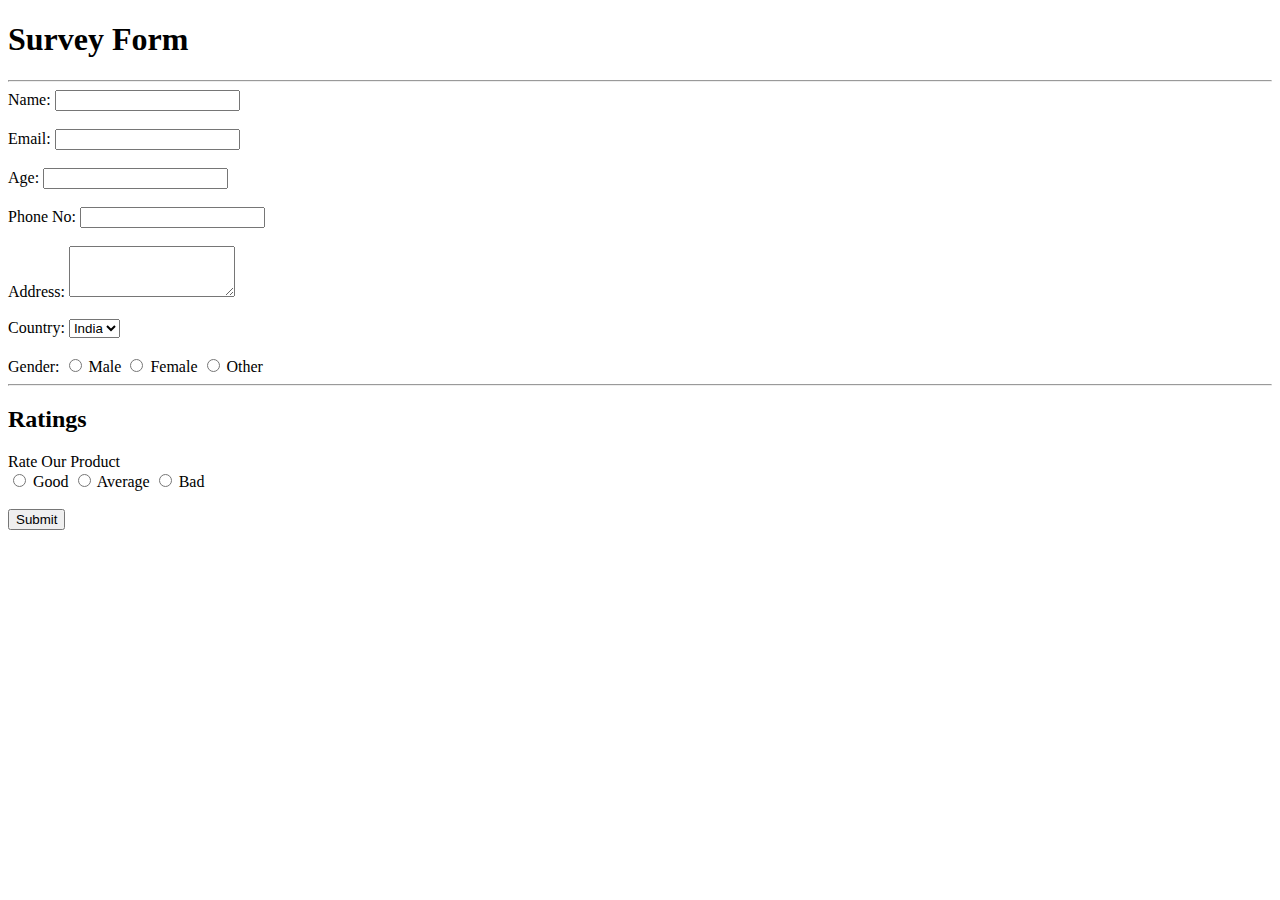
==== Survey Form/index.html @ ed00f07e "Repo Initialized" ====
<!DOCTYPE html>
<html lang="en">
  <head>
    <meta charset="UTF-8" />
    <meta http-equiv="X-UA-Compatible" content="IE=edge" />
    <meta name="viewport" content="width=device-width, initial-scale=1.0" />
    <title>Survey Form</title>
  </head>
  <body>
    <h1>Survey Form</h1>
    <hr />
    <form>
      <label class="xyz123">Name: </label>
      <input type="text" required />
      <br />
      <br />
      <label class="xyz123">Email: </label>
      <input type="email" />
      <br />
      <br />
      <label id="age">Age: </label>
      <input type="number" />
      <br />
      <br />
      <label>Phone No: </label>
      <input type="text" />
      <br />
      <br />
      <label>Address: </label>
      <textarea rows="3" cols="18"></textarea>
      <br />
      <br />
      <label>Country: </label>
      <select>
        <option>India</option>
        <option>India</option>
        <option>India</option>
        <option>India</option>
        <option>India</option>
      </select>
      <br />
      <br />
      <label>Gender: </label>
      <input type="radio" />
      <label>Male</label>
      <input type="radio" />
      <label>Female</label>
      <input type="radio" />
      <label>Other</label>
      <hr />
      <h2>Ratings</h2>
      <label>Rate Our Product </label>
      <br />
      <input type="radio" />
      <label>Good</label>
      <input type="radio" />
      <label>Average</label>
      <input type="radio" />
      <label>Bad</label>
      <br />
      <br />
      <input type="submit" />
    </form>
  </body>
</html>
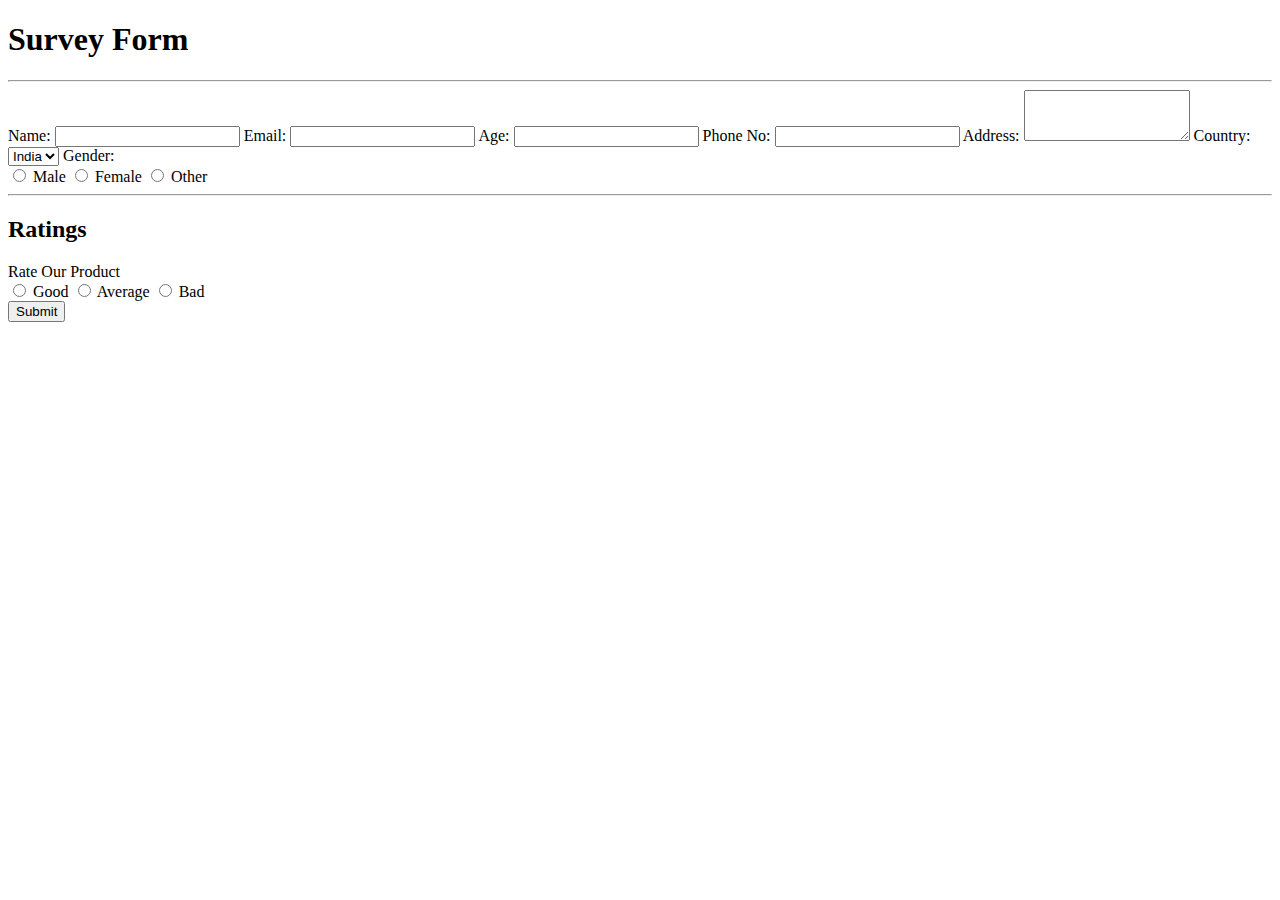
==== commit f25850c4: "Update index.html" ====
--- a/Survey Form/index.html
+++ b/Survey Form/index.html
@@ -4,62 +4,72 @@
     <meta charset="UTF-8" />
     <meta http-equiv="X-UA-Compatible" content="IE=edge" />
     <meta name="viewport" content="width=device-width, initial-scale=1.0" />
+    <style></style>
+
+<!--The link tag is used to link your css file which is made separetly for the html-->
+<!--Make sure to add the correct directory for your css file(s) and other assests and also organise them within separate folders-->
+    <link rel="stylesheet" href="./style.css" />
+
     <title>Survey Form</title>
   </head>
   <body>
-    <h1>Survey Form</h1>
-    <hr />
-    <form>
-      <label class="xyz123">Name: </label>
-      <input type="text" required />
-      <br />
-      <br />
-      <label class="xyz123">Email: </label>
-      <input type="email" />
-      <br />
-      <br />
-      <label id="age">Age: </label>
-      <input type="number" />
-      <br />
-      <br />
-      <label>Phone No: </label>
-      <input type="text" />
-      <br />
-      <br />
-      <label>Address: </label>
-      <textarea rows="3" cols="18"></textarea>
-      <br />
-      <br />
-      <label>Country: </label>
-      <select>
-        <option>India</option>
-        <option>India</option>
-        <option>India</option>
-        <option>India</option>
-        <option>India</option>
-      </select>
-      <br />
-      <br />
-      <label>Gender: </label>
-      <input type="radio" />
-      <label>Male</label>
-      <input type="radio" />
-      <label>Female</label>
-      <input type="radio" />
-      <label>Other</label>
-      <hr />
-      <h2>Ratings</h2>
-      <label>Rate Our Product </label>
-      <br />
-      <input type="radio" />
-      <label>Good</label>
-      <input type="radio" />
-      <label>Average</label>
-      <input type="radio" />
-      <label>Bad</label>
-      <br />
-      <br />
-      <input type="submit" />
-    </form>
+<!--First we create a div block with the class container to have a main container within which styling would be adjusted for the form-->
+    <div class="container">
+      <h1 class="mainHeading">Survey Form</h1>
+
+      <hr class="divider" />
+
+<!--Now we create the form body itself with class name form-control to add css attributes later to it-->
+<!--Different form elements will be assigned with different unique id's for styling each element separately as desired-->
+      <form class="form-control">
+        <label>Name: </label>
+<!--The attribute required in input type makes the field important to fill to be able to submit the form-->
+        <input type="text" required />
+        <label>Email: </label>
+        <input type="email" />
+
+        <label id="age">Age: </label>
+        <input type="number" />
+
+        <label>Phone No: </label>
+        <input type="text" />
+
+        <label>Address: </label>
+        <textarea rows="3" cols="18"></textarea>
+
+        <label>Country: </label>
+        <select>
+          <option>India</option>
+          <option>India</option>
+<!--Id attribute is used in the option usa to give it a separete syling(colour). This could be done to all the options of the select tag-->
+          <option id="usa">USA</option>
+          <option>India</option>
+          <option>India</option>
+        </select>
+
+        <label>Gender: </label>
+        <div class="options">
+          <input type="radio" />
+          <label>Male</label>
+          <input type="radio" />
+          <label>Female</label>
+          <input type="radio" />
+          <label>Other</label>
+        </div>
+        <hr />
+        <h2 class="secHeading">Ratings</h2>
+        <label>Rate Our Product </label>
+
+        <div class="options">
+          <input type="radio" />
+          <label>Good</label>
+          <input type="radio" />
+          <label>Average</label>
+          <input type="radio" />
+          <label>Bad</label>
+        </div>
+        <input type="submit" />
+      </form>
+    </div>
   </body>
 </html>
